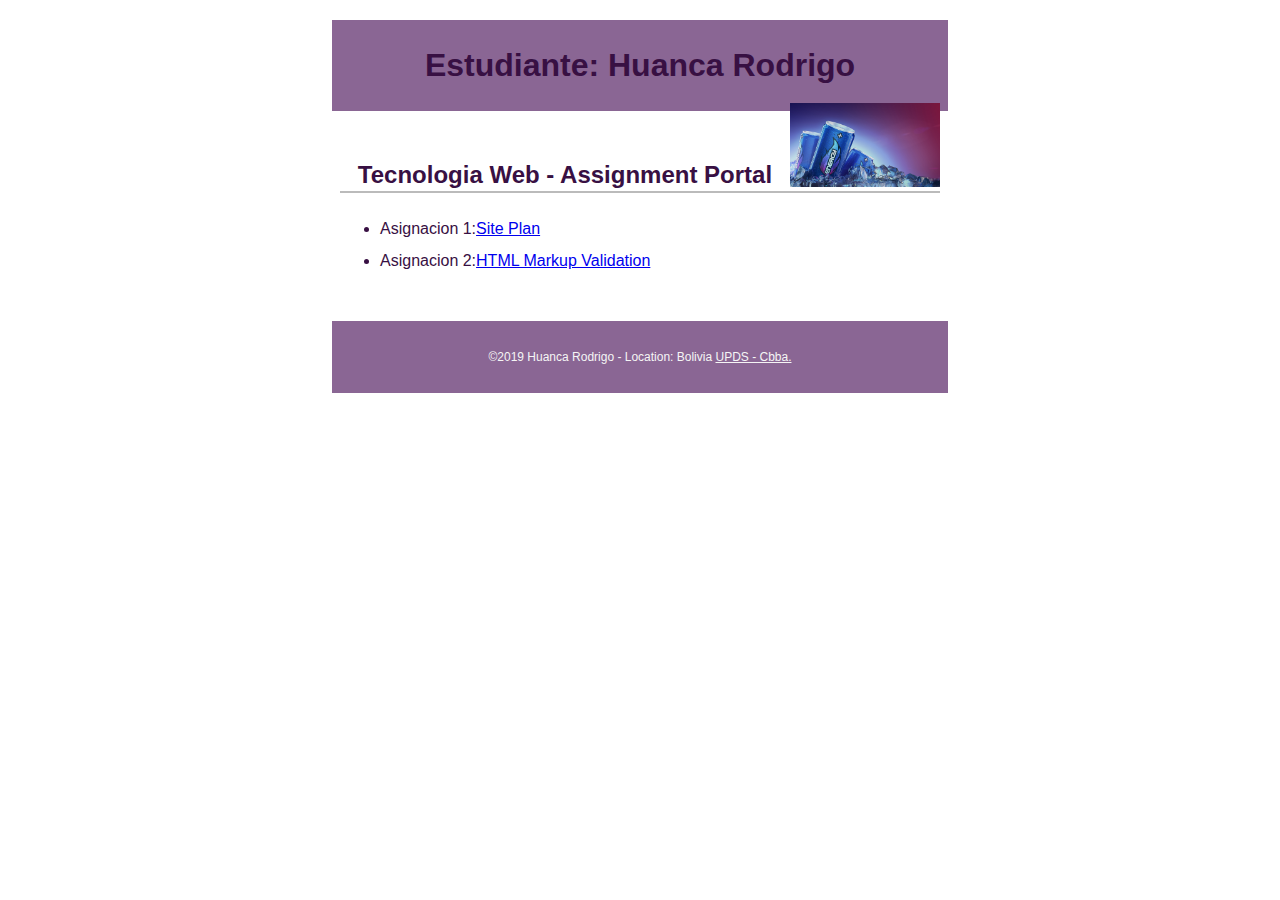
==== index.html @ 15f19649 "cambio" ====
<!DOCTYPE html>
<html lang="es">
  <head>
    <meta charset="utf-8" />
    <meta
      name="viewport"
      content="width=device-width, initial-scale=1, maximum-scale=1"
    />
    <title>
      Tecnologia Web - Portal de Asignaciones | Nombre | UPDS -Cbba.
    </title>
    <meta
      name="description"
      content="Pagina de portal de asignaciones Huanca Rodrigo para la materia de tecnologia web en UPDS"
    />
    <link rel="stylesheet" href="css/normalize.css" />
    <link rel="stylesheet" href="css/main.css" />
  </head>
  <body>
    <header>
      <h1>Estudiante: Huanca Rodrigo</h1>
      <img src="imagenes/fondo11.jpg" alt="My Profile Picture" />
    </header>
    <main>
      <h2>Tecnologia Web - Assignment Portal</h2>
      <ul>
        <li>Asignacion 1:<a href="documentos/Plantilla_Site_Plan.pdf">Site Plan</a></li>
        <li>Asignacion 2:<a href="archivo.html">HTML Markup Validation</a></li>
      </ul>
    </main>

    <footer>
      <p>
        &copy;2019 Huanca Rodrigo - Location: Bolivia
        <a href="http://www.upds.edu.bo/"> UPDS - Cbba.</a>
      </p>
    </footer>
  </body>
</html>
---- css/main.css ----
/* Tecnologia Web- Plantilla CSS del portal de asignación */
/* Puede usar #HEX o nombres de colores */
/* * es un comodín que se refiere a todos los elementos. */

/* { margin: 0; box-sizing: border-box; } */

body { 
    font-size: 16px; 
    line-height: 32px;
    font-family:Ubuntu,sans-serif;
    color:#381043;
}

h1 {
    font-size: 2rem;
    color:#381043;
}

h2 {
    font-size: 1.5rem;
    text-align: center;
    border-bottom: 2px solid #bbb;
}

header, main, footer {
    margin: 1.25rem auto;
    padding: .5rem;
    max-width: 600px;
}

header, footer, footer a {
    text-align: center;
    background-color:#8A6694;
    color: whitesmoke;
}

header img {
    width: 150px;
    height: auto;
    float: right;
}

footer {
    font-size: 0.75rem;
}
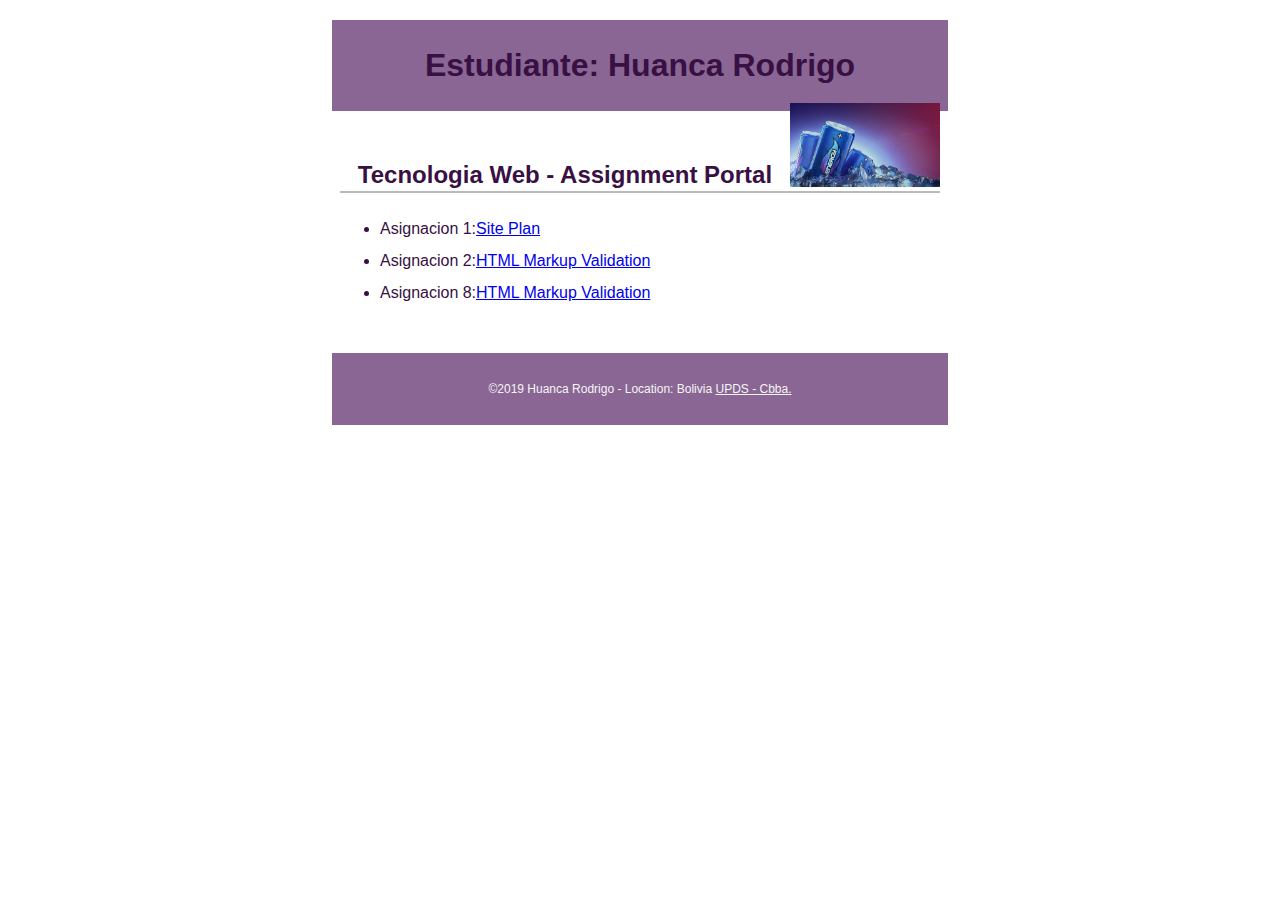
==== commit cb3aa69e: "update json" ====
--- a/index.html
+++ b/index.html
@@ -26,6 +26,7 @@
       <ul>
         <li>Asignacion 1:<a href="documentos/Plantilla_Site_Plan.pdf">Site Plan</a></li>
         <li>Asignacion 2:<a href="archivo.html">HTML Markup Validation</a></li>
+        <li>Asignacion 8:<a href="asignacion_8/index.html">HTML Markup Validation</a></li>
       </ul>
     </main>
 
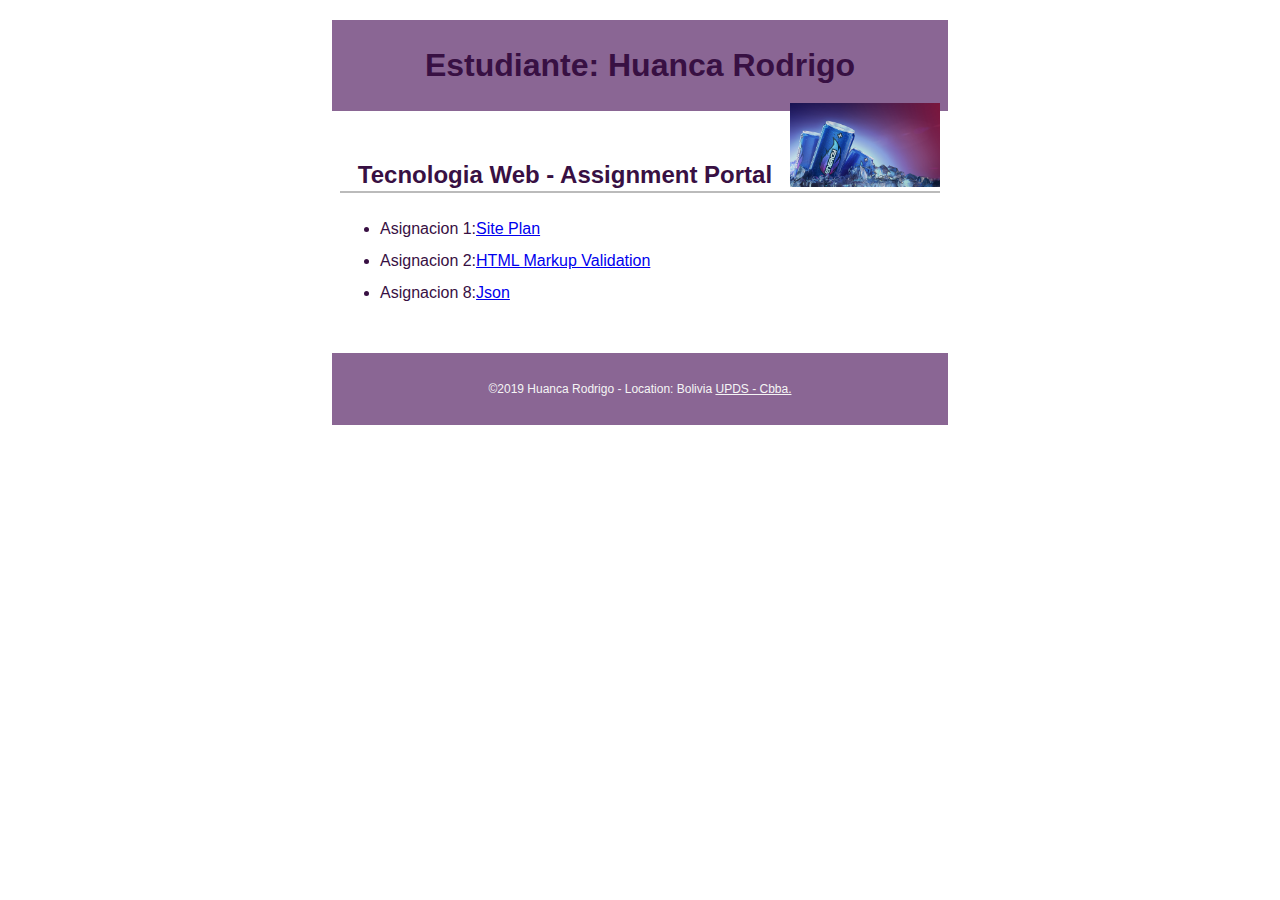
==== commit ff9df62f: "titulo" ====
--- a/index.html
+++ b/index.html
@@ -26,7 +26,7 @@
       <ul>
         <li>Asignacion 1:<a href="documentos/Plantilla_Site_Plan.pdf">Site Plan</a></li>
         <li>Asignacion 2:<a href="archivo.html">HTML Markup Validation</a></li>
-        <li>Asignacion 8:<a href="asignacion_8/index.html">HTML Markup Validation</a></li>
+        <li>Asignacion 8:<a href="asignacion_8/index.html">Json</a></li>
       </ul>
     </main>
 
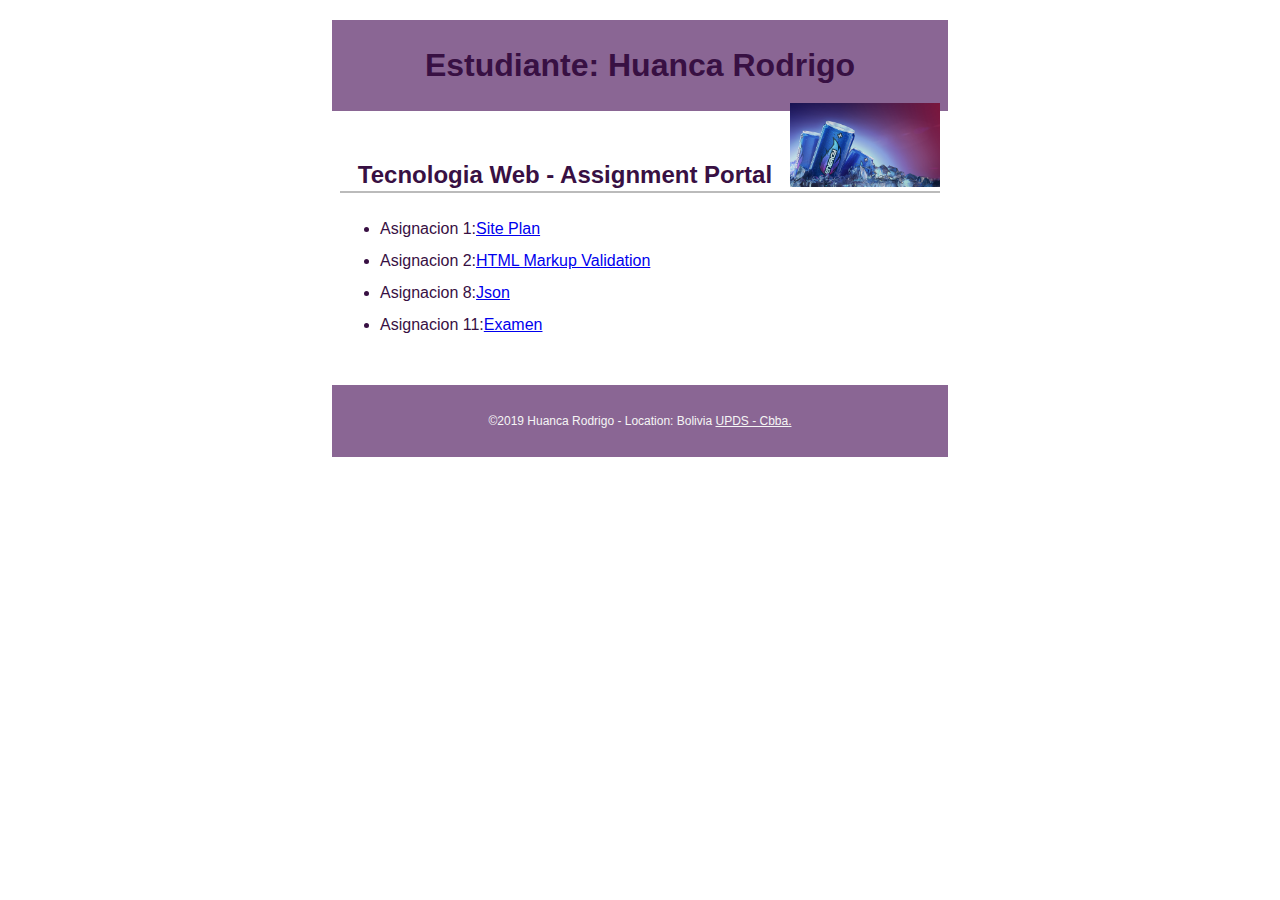
==== commit eda07cad: "examen" ====
--- a/index.html
+++ b/index.html
@@ -27,6 +27,7 @@
         <li>Asignacion 1:<a href="documentos/Plantilla_Site_Plan.pdf">Site Plan</a></li>
         <li>Asignacion 2:<a href="archivo.html">HTML Markup Validation</a></li>
         <li>Asignacion 8:<a href="asignacion_8/index.html">Json</a></li>
+        <li>Asignacion 11:<a href="examen_css/cbba.html">Examen</a></li>
       </ul>
     </main>
 
